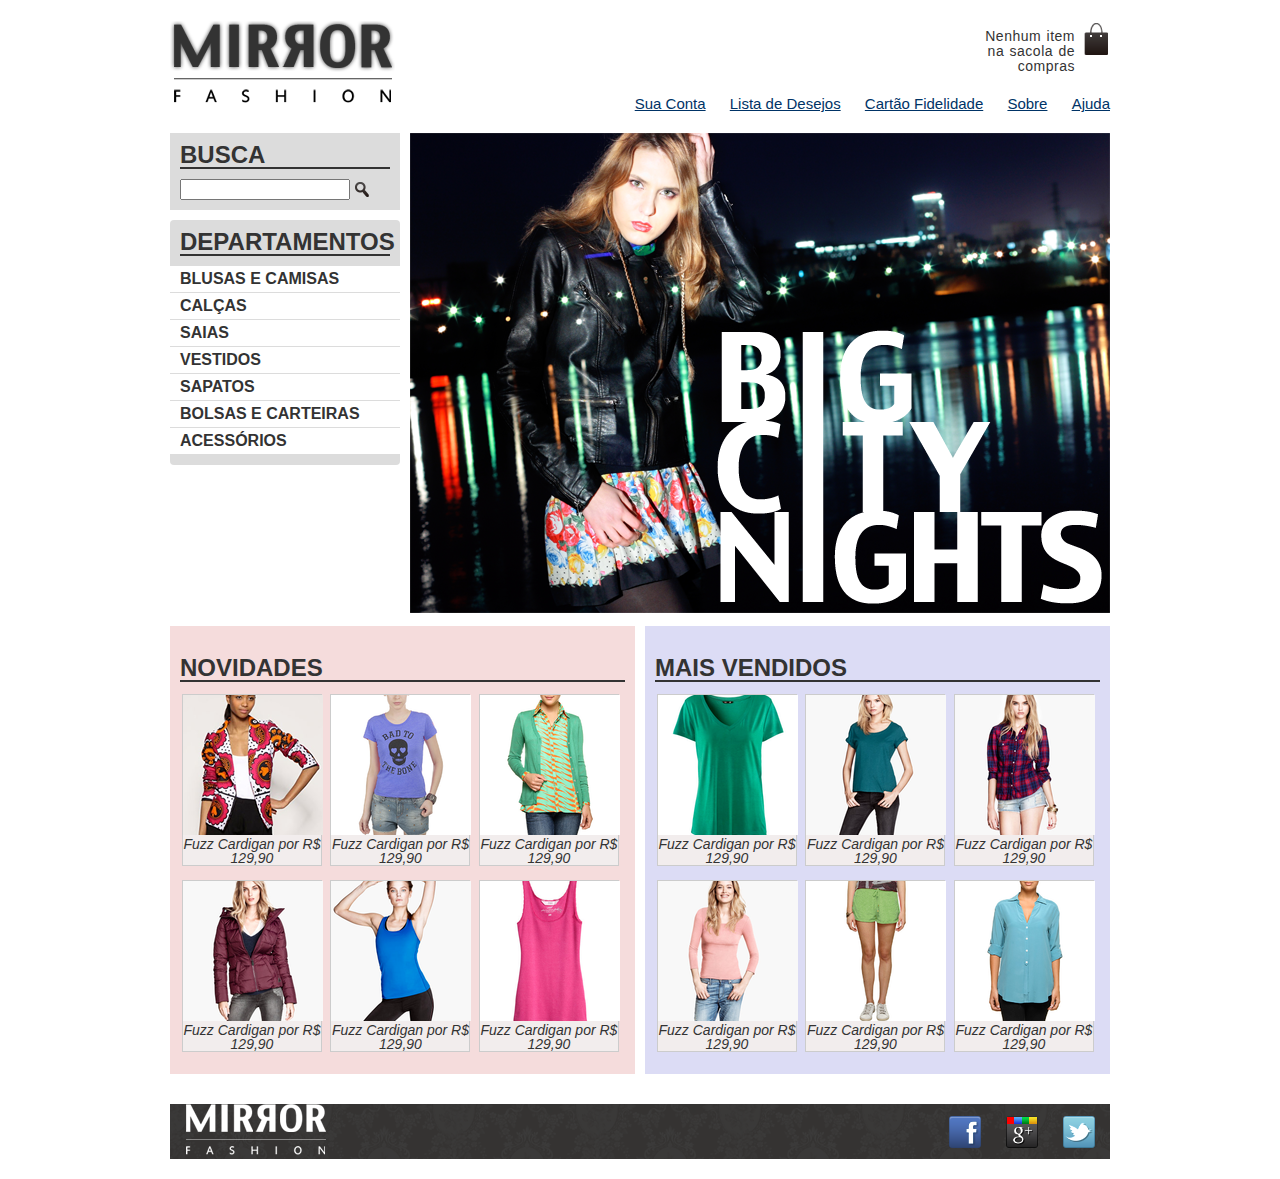
==== index.html @ 106d7e4f "first commit" ====
<!DOCTYPE html>
<html>

<head>
    <title>Mirror Fashion</title>
    <meta charset="utf-8">
    <link rel="stylesheet" href="css/reset.css">
    <link rel="stylesheet" href="css/estilos.css">

    <!--[if lt IE 9]>
    <script src="//html5shiv.googlecode.com/svn/trunk/html5.js"></script>
    <![endif]-->
</head>

    <body>

    <header class="container">

        <h1><img src="img/logo.png" alt="Mirror Fashion"></h1>

        <p class="sacola">
            Nenhum item na sacola de compras
        </p>

        <nav class="menu-opcoes">
            <ul>
                <li><a href="#">Sua Conta</a></li>
                <li><a href="#">Lista de Desejos</a></li>
                <li><a href="#">Cartão Fidelidade</a></li>
                <li><a href="Sobre.html">Sobre</a></li>
                <li><a href="#">Ajuda</a></li>
            </ul>
        </nav>

    </header>

    <div id="main">
        <!-- Conteúdo principal -->
        <div class="container destaque">

            <section class="busca">
                <h2>Busca</h2>

                <form>
                    <input type="search">
                    <input type="image" src="img/busca.png">
                </form>
            </section><!-- fim .busca -->

            <section class="menu-departamentos">
                <h2>Departamentos</h2>

                <nav>
                    <ul>
                        <li><a href="#">Blusas e Camisas</a></li>
                        <li><a href="#">Calças</a></li>
                        <li><a href="#">Saias</a></li>
                        <li><a href="#">Vestidos</a></li>
                        <li><a href="#">Sapatos</a></li>
                        <li><a href="#">Bolsas e Carteiras</a></li>
                        <li><a href="#">Acessórios</a></li>
                    </ul>
                </nav>
            </section><!-- fim .menu-departamentos -->

            <img src="img/destaque-home.png" alt="Promoção: Big City Night">
        </div><!-- fim .container .destaque -->

    </div>

    <div id="destaques">
        <!-- Painéis com destaques -->
        <div class="container paineis">
            <!-- os paineis de novidades e mais vendidos entrarão aqui dentro -->

        <section class="painel novidades">
            <h2>Novidades</h2>
            <ol>

                <!-- primeiro produto -->
                <li>
                    <a href="produto.html">
                        <figure>
                            <img src="img/produtos/miniatura1.png">
                            <figcaption>Fuzz Cardigan por R$ 129,90</figcaption>
                        </figure>
                    </a>
                </li>
                <li>
                    <a href="produto.html">
                        <figure>
                            <img src="img/produtos/miniatura2.png">
                            <figcaption>Fuzz Cardigan por R$ 129,90</figcaption>
                        </figure>
                    </a>
                </li>
                <li>
                    <a href="produto.html">
                        <figure>
                            <img src="img/produtos/miniatura3.png">
                            <figcaption>Fuzz Cardigan por R$ 129,90</figcaption>
                        </figure>
                    </a>
                </li>
                <li>
                    <a href="produto.html">
                        <figure>
                            <img src="img/produtos/miniatura4.png">
                            <figcaption>Fuzz Cardigan por R$ 129,90</figcaption>
                        </figure>
                    </a>
                </li>
                <li>
                    <a href="produto.html">
                        <figure>
                            <img src="img/produtos/miniatura5.png">
                            <figcaption>Fuzz Cardigan por R$ 129,90</figcaption>
                        </figure>
                    </a>
                </li>
                <li>
                    <a href="produto.html">
                        <figure>
                            <img src="img/produtos/miniatura6.png">
                            <figcaption>Fuzz Cardigan por R$ 129,90</figcaption>
                        </figure>
                    </a>
                </li>

                <!-- coloque mais produtos aqui! -->
            </ol>
        </section>

        <section class="painel mais-vendidos">
            <h2>Mais vendidos</h2>

            <ol>

            <li>
                <a href="produto.html">
                    <figure>
                        <img src="img/produtos/miniatura7.png">
                        <figcaption>Fuzz Cardigan por R$ 129,90</figcaption>
                    </figure>
                </a>
            </li>
            <li>
                <a href="produto.html">
                    <figure>
                        <img src="img/produtos/miniatura8.png">
                        <figcaption>Fuzz Cardigan por R$ 129,90</figcaption>
                    </figure>
                </a>
            </li>
            <li>
                <a href="produto.html">
                    <figure>
                        <img src="img/produtos/miniatura9.png">
                        <figcaption>Fuzz Cardigan por R$ 129,90</figcaption>
                    </figure>
                </a>
            </li>
            <li>
                <a href="produto.html">
                    <figure>
                        <img src="img/produtos/miniatura10.png">
                        <figcaption>Fuzz Cardigan por R$ 129,90</figcaption>
                    </figure>
                </a>
            </li>
            <li>
                <a href="produto.html">
                    <figure>
                        <img src="img/produtos/miniatura11.png">
                        <figcaption>Fuzz Cardigan por R$ 129,90</figcaption>
                    </figure>
                </a>
            </li>
            <li>
                <a href="produto.html">
                    <figure>
                        <img src="img/produtos/miniatura12.png">
                        <figcaption>Fuzz Cardigan por R$ 129,90</figcaption>
                    </figure>
                </a>
            </li>
            </ol>
        </section>
        </div>
    </div>

    <footer>

        <div class="container">
            <div class="logofooter">
                <img src="img/logo-rodape.png" alt="Logo Mirror Fashion">
            </div>
            <ul class="social">
                <li><a href="http://facebook.com/mirrorfashion"><img src="img/facebook.png" alt="facebook"></a></li>
                <li><a href="http://twitter.com/mirrorfashion"><img src="img/googleplus.png" alt="googleplus"></a></li>
                <li><a href="http://plus.google.com/mirrorfashion"><img src="img/twitter.png" alt="twitter"></a></li>
            </ul>
        </div>

    </footer>

    </body>
</html>
---- css/estilos.css ----
body {
    font-family: "Arial", "Helvetica", sans-serif;
}

p {
    line-height: 15px;
    letter-spacing: 0.5px;
    word-spacing: 1px;
    text-indent: 30px;
    text-align: justify;
    padding: 5px;

}

.sobreh1 {
    background-image: url(../img/sobre-background.jpg);
}

h2 {
    border-bottom: 2px solid #333333;
}

body {
    color: #333333;
    font-family: "Lucida Sans Unicode", "Lucida Grande", sans-serif;
}

figure {
    background-color: #F2EDED;
    border: 1px solid #ccc;
    text-align: center;
}

figcaption {
    font-style: italic;
}

#centro-distribuicao {
    margin-left: auto;
    margin-right: auto;
    width: 550px;
}
#rodape {
    color: #777;
    margin: 30px 0;
    padding: 30px 0;
}

#rodape img {
    margin-right: 30px;
    vertical-align: middle;
    width: 94px;
}

#familia-pelho {
    float: right;
    margin: 0 0 10px 10px;
}

.sacola {
    background: url(../img/sacola.png) no-repeat top right;
    font-size: 14px;
    padding-right: 35px;
    text-align: right;
    width: 140px;
    padding-top: 8px;
}

.menu-opcoes ul {
    font-size: 15px;
}

.menu-opcoes a {
    color: #003366;
}
.menu-opcoes ul li {
    display: inline;
    margin-left: 20px;
}
.container {
    margin: 0 auto;
    width: 940px;
}
.container-sobre {
    margin: 0 auto;
    width: 940px;
}

.logotipo {
    position: relative;
    top: 20px;
    left: 50px;
}

header {
    position: relative;
}

.menu-opcoes {
    position: absolute;
    bottom: 0;
    right: 0;
}

.sacola {
    position: absolute;
    top: 0;
    right: 0;
}

h1 {
    display: block;
    font-size: 2em;
    margin-top: 0.67em;
    margin-bottom: 0.67em;
    margin-left: 0;
    margin-right: 0;
    font-weight: bold;
}

h2 {
    display: block;
    font-size: 1.5em;
    margin-top: 0.83em;
    margin-bottom: 0.83em;
    margin-left: 0;
    margin-right: 0;
    font-weight: bold;
}

.busca,
.menu-departamentos {
    background-color: #dcdcdc;
    font-weight: bold;
    text-transform: uppercase;
    margin-right: 10px;
    width: 230px;
}

.busca h2,
.busca form,
.menu-departamentos h2 {
    margin: 10px;
}

.menu-departamentos li {
    background-color: white;
    margin-bottom: 1px;
    padding: 5px 10px;
}

.menu-departamentos a {
    color: #333333;
    text-decoration: none;
}

.busca input {
    vertical-align: middle;
}

.busca input[type=search] {
    width: 170px;
}

.busca,
.menu-departamentos {
    float: left;
}

.menu-departamentos {
    clear: left;
}

.destaque {
    margin-top: 10px;
}
.menu-departamentos {
    margin-top: 10px;
    padding-bottom: 10px;
}

.menu-departamentos li:hover{
    background-color: #dcdcdc
}

.painel {
    margin: 10px 0;
    padding: 10px;
    width: 445px;
}

.novidades {
    float: left;
}

.mais-vendidos {
    float: right;
}


.painel li {
    display: inline-block;
    vertical-align: top;
    width: 140px;

    margin: 2px;
    padding-bottom: 10px;
}
.painel h2 {
    font-size: 24px;
    font-weight: bold;
    text-transform: uppercase;
    margin-bottom: 10px;
}

.painel a {
    color: #333;
    font-size: 14px;
    text-align: center;
    text-decoration: none;
}

.novidades {
    background-color: #f5dcdc;
}

.mais-vendidos {
    background-color: #dcdcf5;
}

section[class|="menu"]{
    border-radius: 4px;
}

footer {
    clear: both;
}

footer {
    padding: 20px 0;
}

footer .container {

    background-image: url(../img/fundo-rodape.png);
    height: auto;
    position:relative;
    clear: both;
}

.social {
    position: absolute;
    top: 12px;
    right: 15px;
}
.social li {
    float: left;
    margin-left: 25px;
}

.logofooter{
    position: relative;
    margin-left: 15px;
}
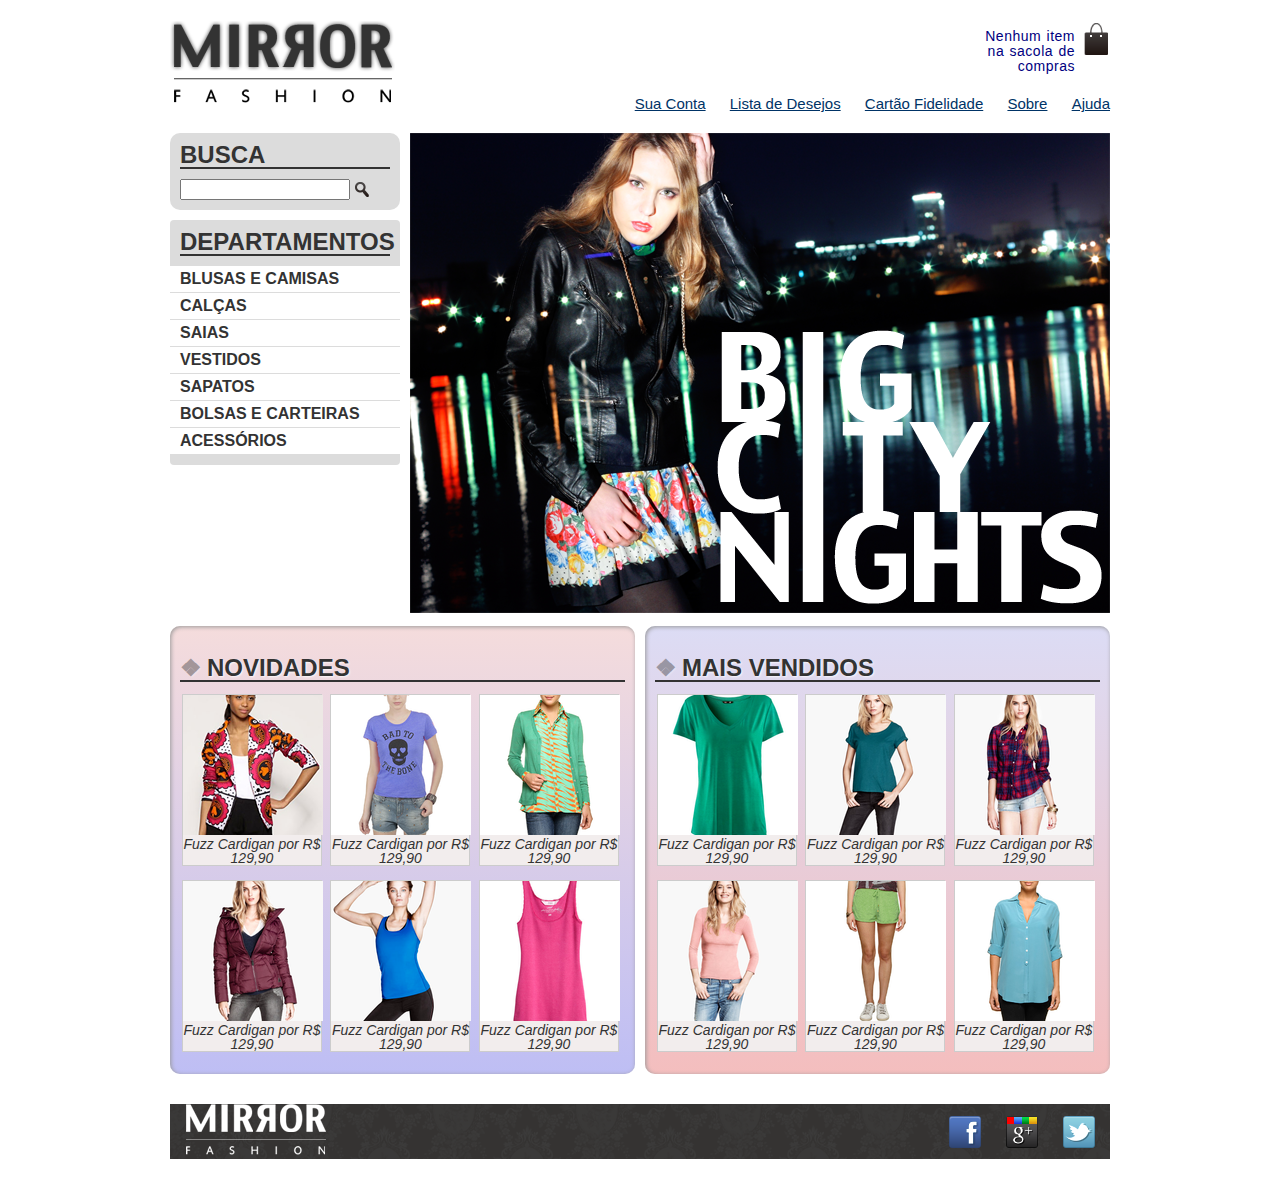
==== commit a4a44b22: "teste" ====
--- a/index.html
+++ b/index.html
@@ -52,8 +52,19 @@
 
                 <nav>
                     <ul>
-                        <li><a href="#">Blusas e Camisas</a></li>
-                        <li><a href="#">Calças</a></li>
+                        <li>
+                            <a href="#">Blusas e Camisas</a>
+                            <ul>
+                                <li><a href="#">Manga curta</a></li>
+                                <li><a href="#">Manga comprida</a></li>
+                                <li><a href="#">Camisa social</a></li>
+                                <li><a href="#">Camisa casual</a></li>
+                            </ul>
+                        </li>
+
+                        <li>
+                            <a href="#">Calças</a>
+                        </li>
                         <li><a href="#">Saias</a></li>
                         <li><a href="#">Vestidos</a></li>
                         <li><a href="#">Sapatos</a></li>
--- a/css/estilos.css
+++ b/css/estilos.css
@@ -262,4 +262,86 @@
 .logofooter{
     position: relative;
     margin-left: 15px;
+}
+
+
+.menu-departamentos li ul {
+    display: none;
+}
+
+.menu-departamentos li:hover ul {
+    display: block;
+}
+
+.menu-departamentos ul ul  {
+    background-color: #dcdcdc;
+}
+
+.menu-departamentos li li a:before {
+    content: '\272A';
+    padding-right: 3px;
+}
+.painel h2:before {
+    content: '\2756';
+    padding-right: 5px;
+    opacity: 0.4;
+}
+
+.painel {
+    border-radius: 10px;
+    box-shadow: inset 1px 1px 4px #999;
+}
+
+.painel h2 {
+    text-shadow: 3px 3px 2px #FFF;
+}
+
+.busca {
+    border-radius: 10px;
+}
+
+.painel h2 {
+    text-shadow: 1px 1px 2px rgba(255,255,255,0.8);
+}
+
+.novidades {
+    background-color: #f5dcdc;
+    background: linear-gradient(#f5dcdc, #bebef4);
+}
+
+.mais-vendidos {
+    background: #dcdcf5;
+    background: linear-gradient(#dcdcf5, #f4bebe);
+}
+
+.painel li:hover {
+    background-color: rgba(255,255,255,0.8);
+    box-shadow: 0 0 5px #333;
+    transition: 0.5s;
+    transform: scale(1.3) rotate(-5deg);
+    opacity: 1;
+}
+
+.painel li:nth-child(2n):hover {
+    transform: scale(1.2) rotate(5deg);
+}
+
+.painel li {
+    transition: 0.5s;
+}
+
+.painel li:hover {
+    transition: 0.5s ease-in;
+}
+.painel li {
+    transition: 0.5s ease-out;
+}
+
+p {
+    color: navy;
+    font-size: 12px;
+}
+
+p {
+    font-size: 16px;
 }